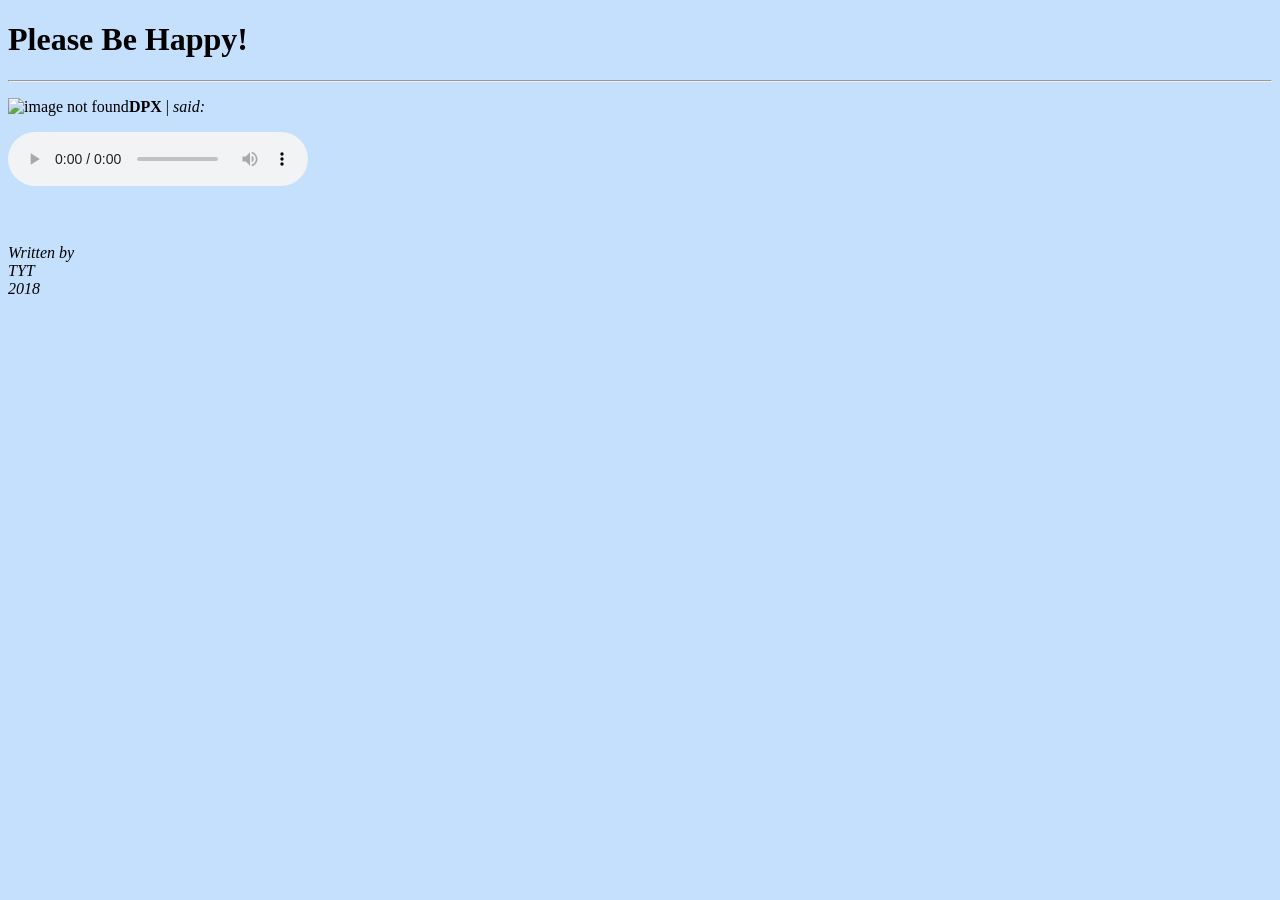
==== interesting-things.html @ 861f7f56 "Create interesting-things.html" ====
<!DOCTYPE html>
<html>
<head>
  <meta charset="UTF-8">
  <title>Funny Things</title>
 </head>
 <body style="background-color:rgb(196, 224, 252); boder: 50px rgb(0, 0, 0)">
 <h1 style:"font-size:300%; text-align:center">Please Be Happy!</h1>
 <hr>
 <p>
  <img src="dpx.jpg" width=50 hight=50 alt="image not found"><strong>DPX</strong> | <i>said:</i>
 </p>
 <audio controls>
  <source src="dpx.mp3" type="audio/mpeg">
  Your broswer doesn't support the audio element
 </audio>
 <address>
  <br><br><br>
  Written by<br>
  TYT<br>
  2018
 </address
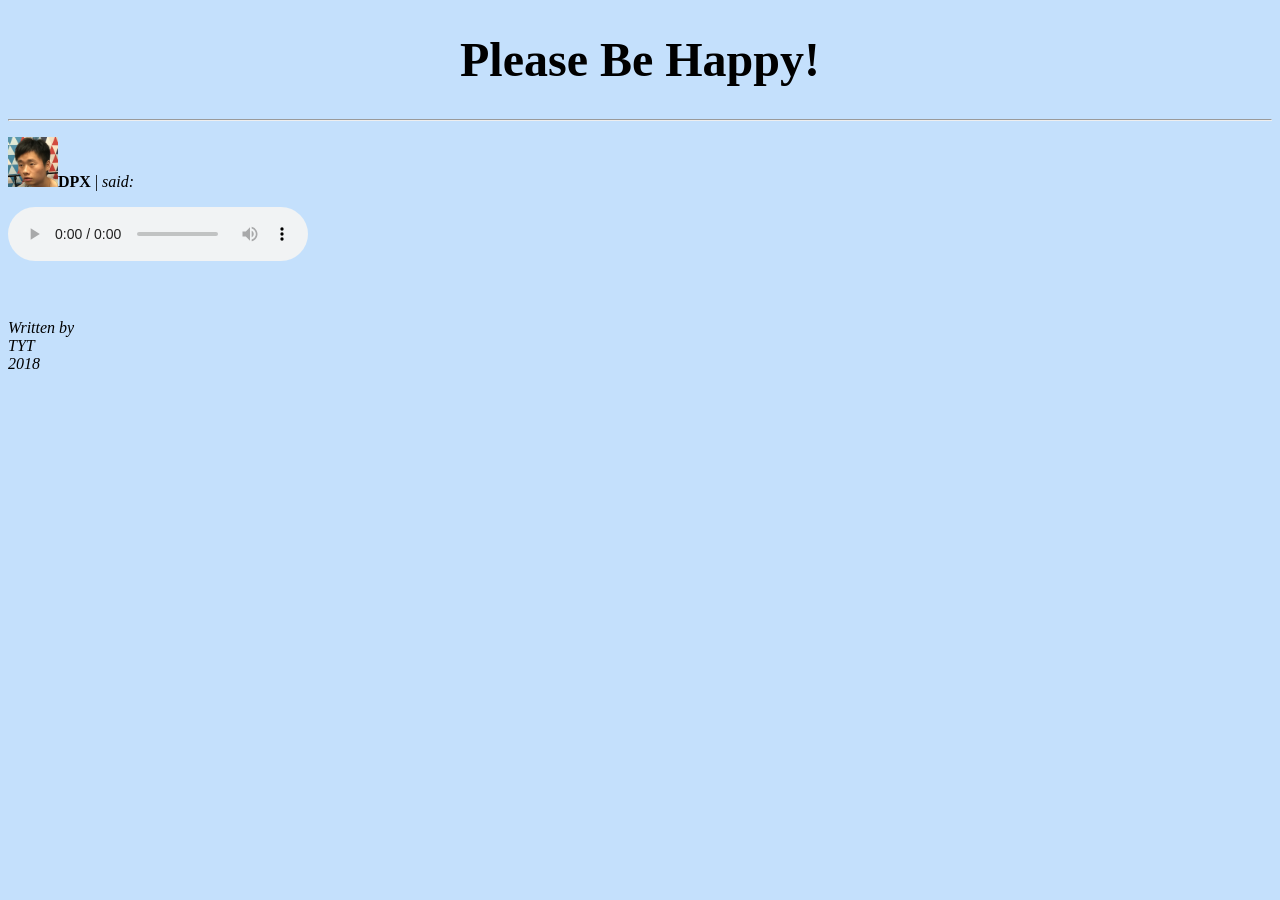
==== commit 5fdd4d8e: "Bug fix Fix some syntax errors" ====
--- a/interesting-things.html
+++ b/interesting-things.html
@@ -1,11 +1,11 @@
 <!DOCTYPE html>
-<html>
+<html lang="en">
 <head>
   <meta charset="UTF-8">
   <title>Funny Things</title>
  </head>
  <body style="background-color:rgb(196, 224, 252); boder: 50px rgb(0, 0, 0)">
- <h1 style:"font-size:300%; text-align:center">Please Be Happy!</h1>
+ <h1 style="font-size:300%; text-align:center">Please Be Happy!</h1>
  <hr>
  <p>
   <img src="dpx.jpg" width=50 hight=50 alt="image not found"><strong>DPX</strong> | <i>said:</i>
@@ -19,4 +19,5 @@
   Written by<br>
   TYT<br>
   2018
- </address
+ </address>
+</html>
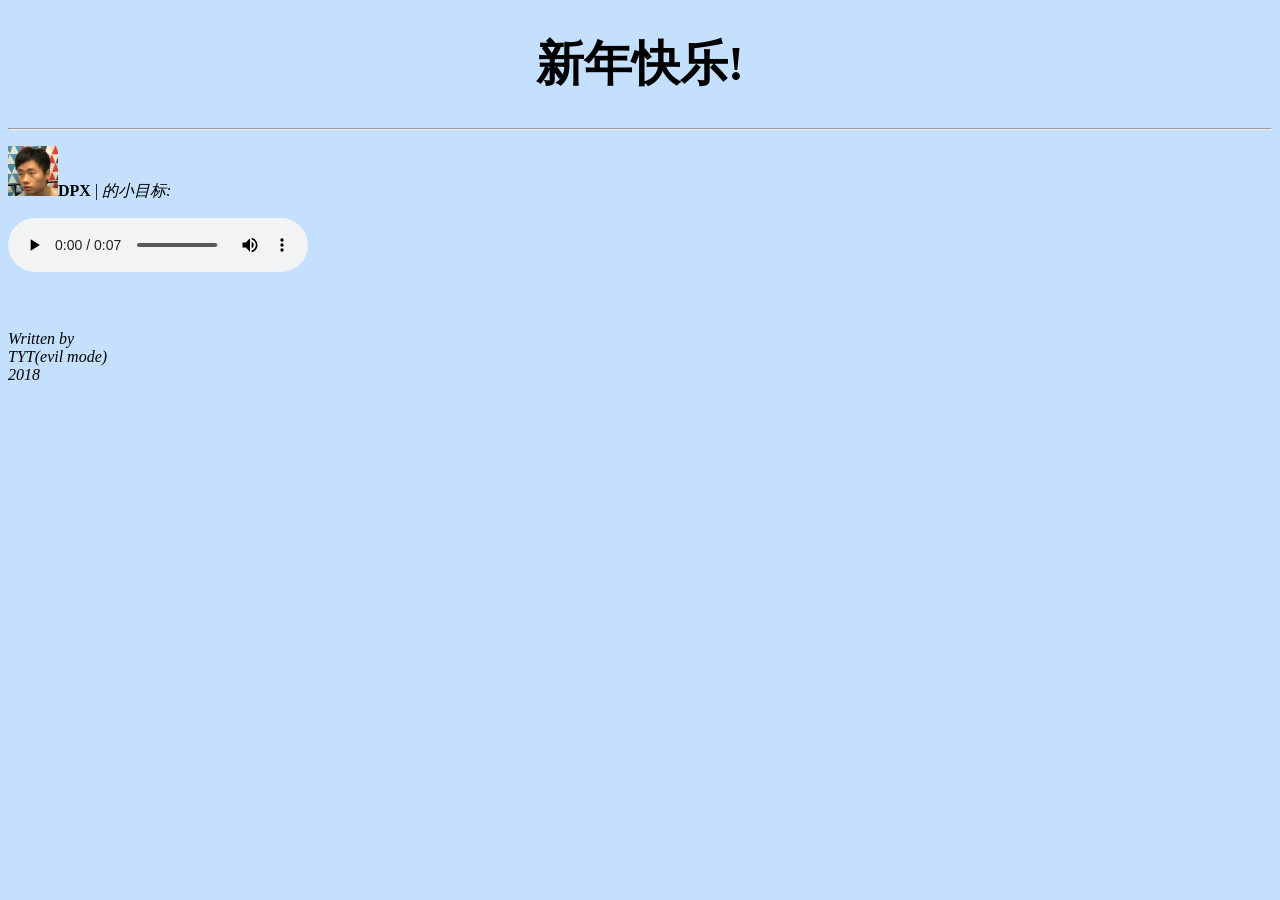
==== commit b76c2722: "Chinese new year" ====
--- a/interesting-things.html
+++ b/interesting-things.html
@@ -5,10 +5,10 @@
   <title>Funny Things</title>
  </head>
  <body style="background-color:rgb(196, 224, 252); boder: 50px rgb(0, 0, 0)">
- <h1 style="font-size:300%; text-align:center">Please Be Happy!</h1>
+ <h1 style="font-size:300%; text-align:center">新年快乐!</h1>
  <hr>
  <p>
-  <img src="dpx.jpg" width=50 hight=50 alt="image not found"><strong>DPX</strong> | <i>said:</i>
+  <img src="dpx.jpg" width=50 hight=50 alt="image not found"><strong>DPX</strong> | <i>的小目标:</i>
  </p>
  <audio controls>
   <source src="dpx.mp3" type="audio/mpeg">
@@ -17,7 +17,7 @@
  <address>
   <br><br><br>
   Written by<br>
-  TYT<br>
+  TYT(evil mode)<br>
   2018
  </address>
 </html>
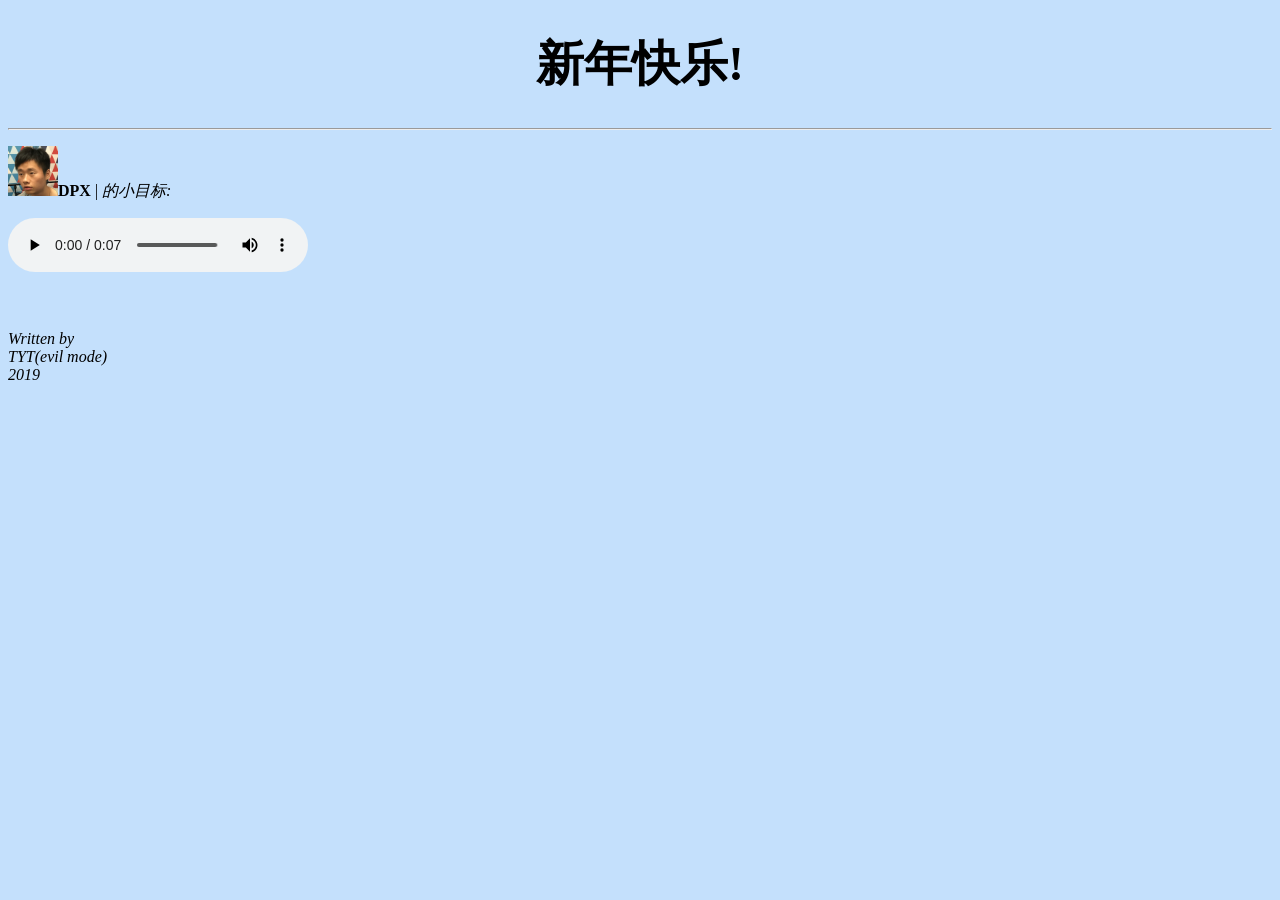
==== commit c906c278: "Update the date" ====
--- a/interesting-things.html
+++ b/interesting-things.html
@@ -18,6 +18,6 @@
   <br><br><br>
   Written by<br>
   TYT(evil mode)<br>
-  2018
+  2019
  </address>
 </html>
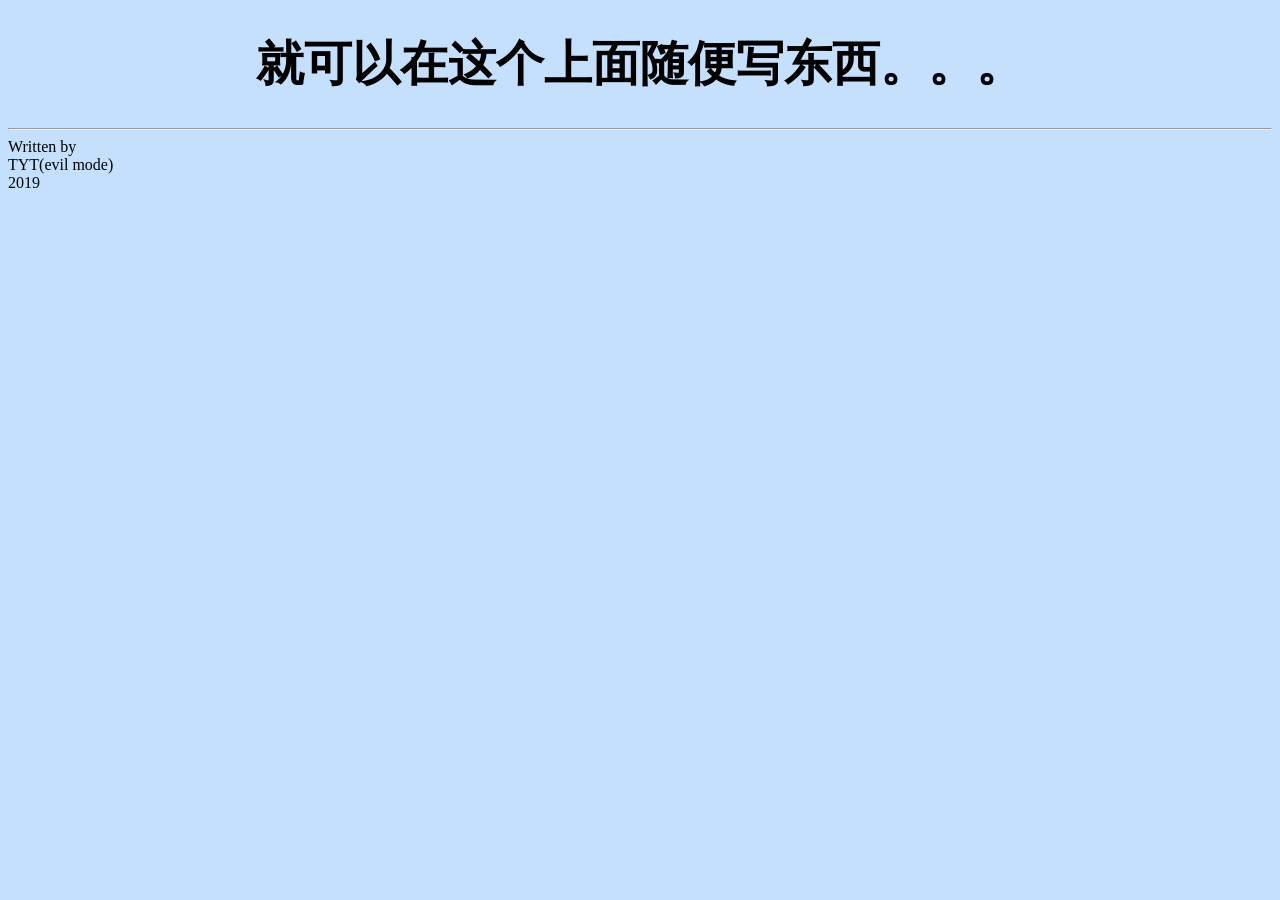
==== commit 5c1d3268: "Update interesting-things.html" ====
--- a/interesting-things.html
+++ b/interesting-things.html
@@ -5,8 +5,10 @@
   <title>Funny Things</title>
  </head>
  <body style="background-color:rgb(196, 224, 252); boder: 50px rgb(0, 0, 0)">
- <h1 style="font-size:300%; text-align:center">新年快乐!</h1>
+ <h1 style="font-size:300%; text-align:center">就可以在这个上面随便写东西。。。</h1>
  <hr>
+   
+   <!--
  <p>
   <img src="dpx.jpg" width=50 hight=50 alt="image not found"><strong>DPX</strong> | <i>的小目标:</i>
  </p>
@@ -16,6 +18,8 @@
  </audio>
  <address>
   <br><br><br>
+-->
+
   Written by<br>
   TYT(evil mode)<br>
   2019
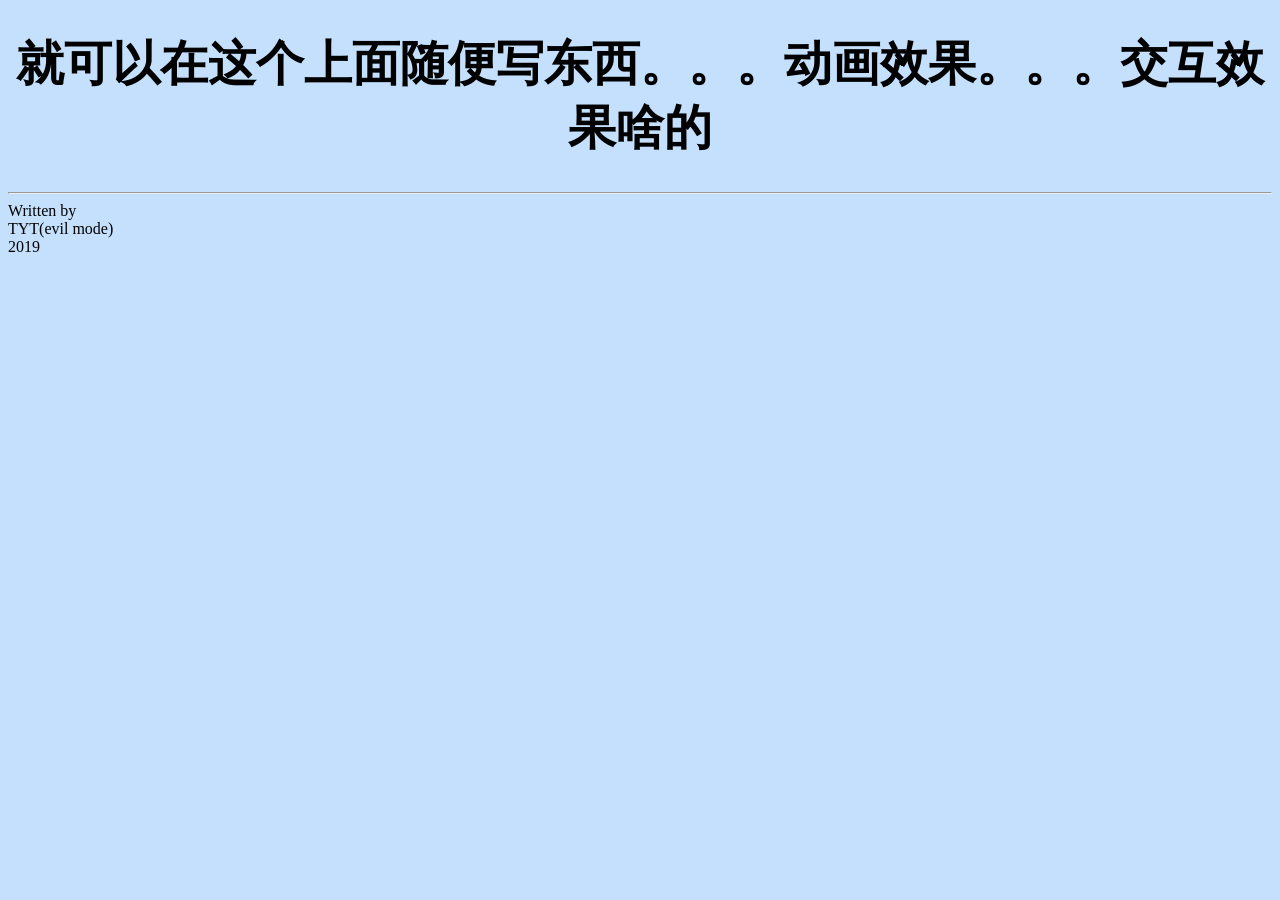
==== commit 3c84769c: "Update interesting-things.html" ====
--- a/interesting-things.html
+++ b/interesting-things.html
@@ -2,10 +2,10 @@
 <html lang="en">
 <head>
   <meta charset="UTF-8">
-  <title>Funny Things</title>
+  <title>想写啥都行</title>
  </head>
  <body style="background-color:rgb(196, 224, 252); boder: 50px rgb(0, 0, 0)">
- <h1 style="font-size:300%; text-align:center">就可以在这个上面随便写东西。。。</h1>
+ <h1 style="font-size:300%; text-align:center">就可以在这个上面随便写东西。。。动画效果。。。交互效果啥的</h1>
  <hr>
    
    <!--
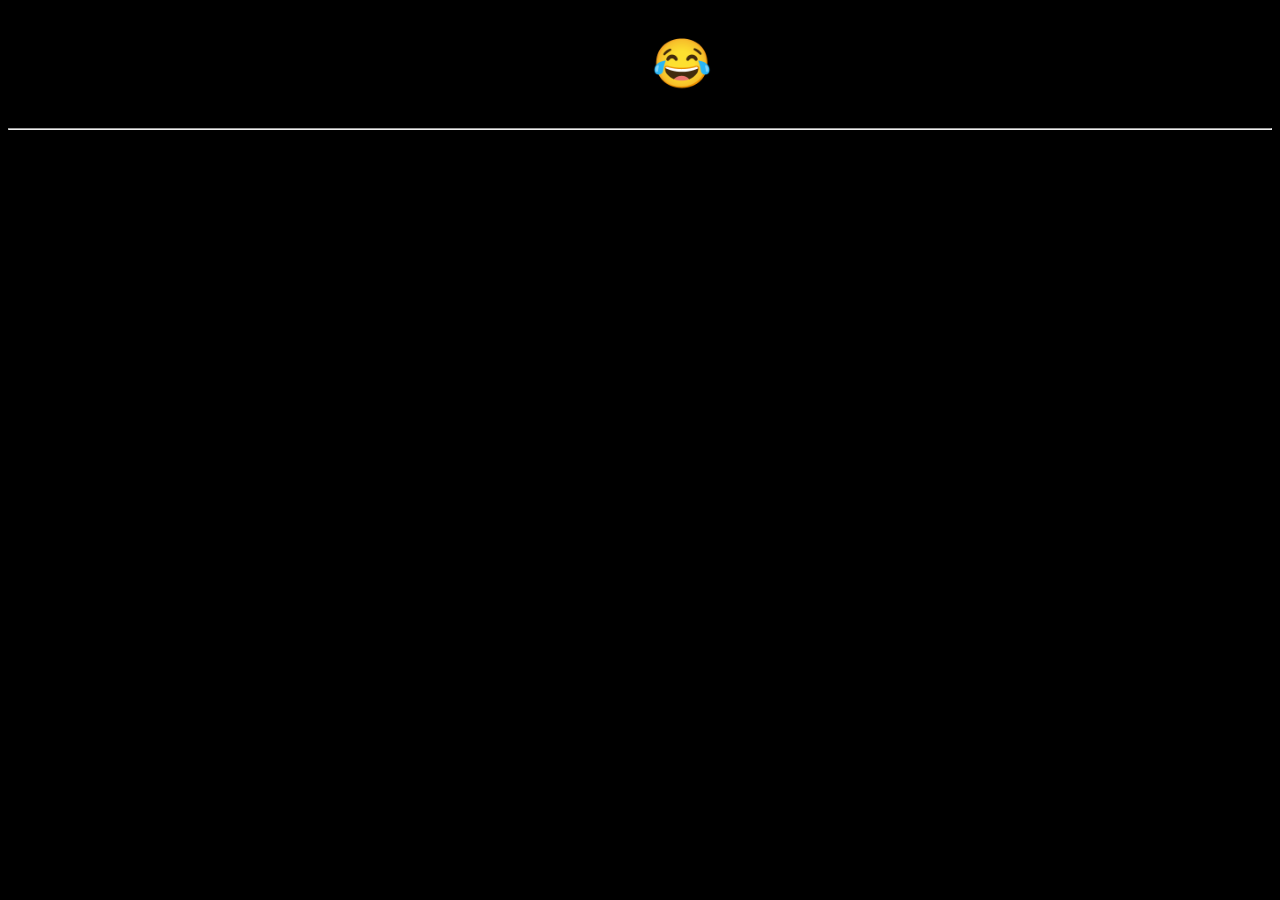
==== commit 5e8b7f50: "Update interesting-things.html 凑图专用二维码" ====
--- a/interesting-things.html
+++ b/interesting-things.html
@@ -2,10 +2,10 @@
 <html lang="en">
 <head>
   <meta charset="UTF-8">
-  <title>想写啥都行</title>
+  <title>🤣🤣🤣</title>
  </head>
- <body style="background-color:rgb(196, 224, 252); boder: 50px rgb(0, 0, 0)">
- <h1 style="font-size:300%; text-align:center">就可以在这个上面随便写东西。。。动画效果。。。交互效果啥的</h1>
+ <body style="background-color:rgb(0, 0, 0); boder: 50px rgb(0, 0, 0)">
+ <h1 style="font-size:300%; text-align:center">其实这里什么都没有😂 凑图专用二维码</h1>
  <hr>
    
    <!--
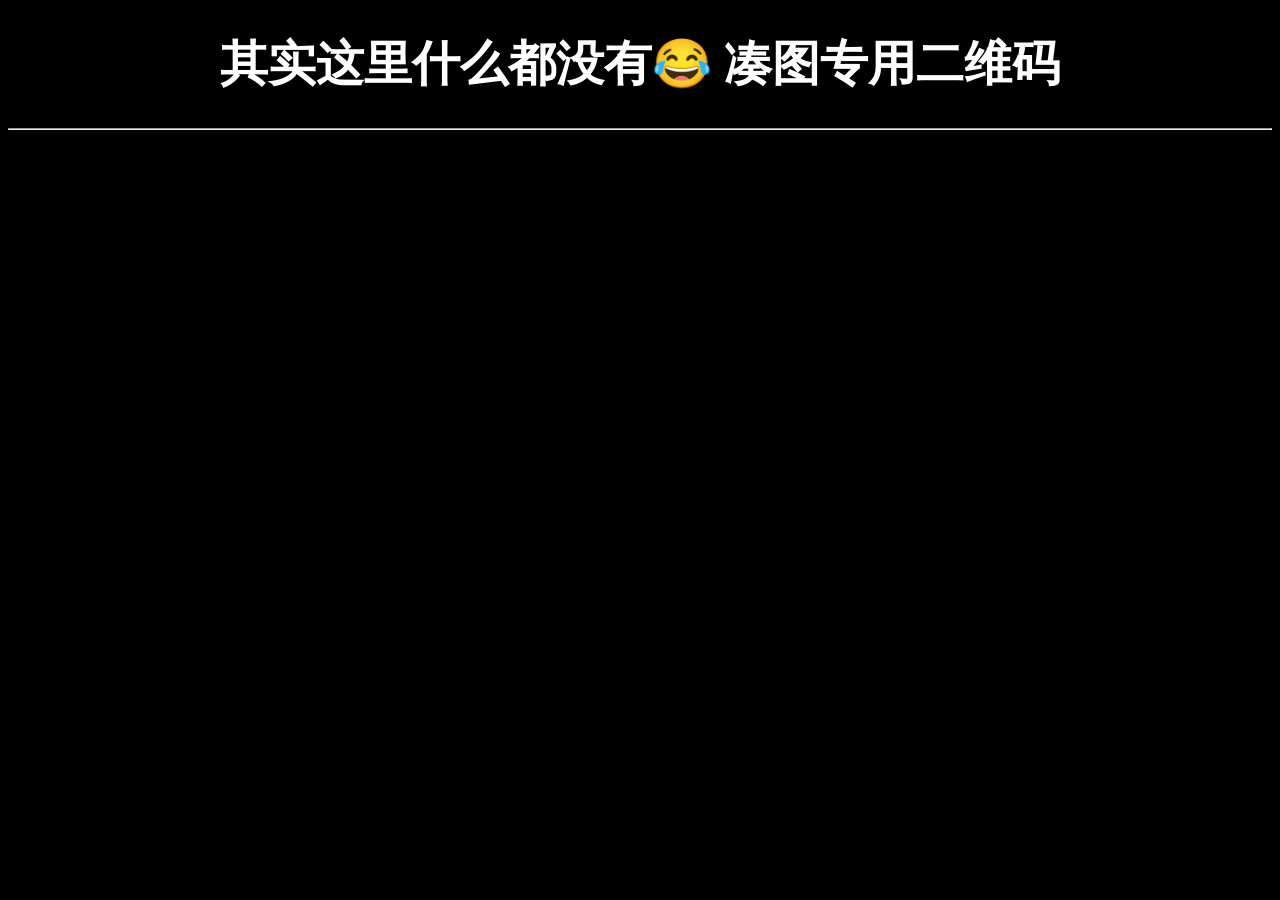
==== commit 43272468: "Update interesting-things.html 凑图专用，改颜色" ====
--- a/interesting-things.html
+++ b/interesting-things.html
@@ -5,7 +5,7 @@
   <title>🤣🤣🤣</title>
  </head>
  <body style="background-color:rgb(0, 0, 0); boder: 50px rgb(0, 0, 0)">
- <h1 style="font-size:300%; text-align:center">其实这里什么都没有😂 凑图专用二维码</h1>
+ <h1 style="font-size:300%; text-align:center; color:rgb(255,255,255)">其实这里什么都没有😂 凑图专用二维码</h1>
  <hr>
    
    <!--
